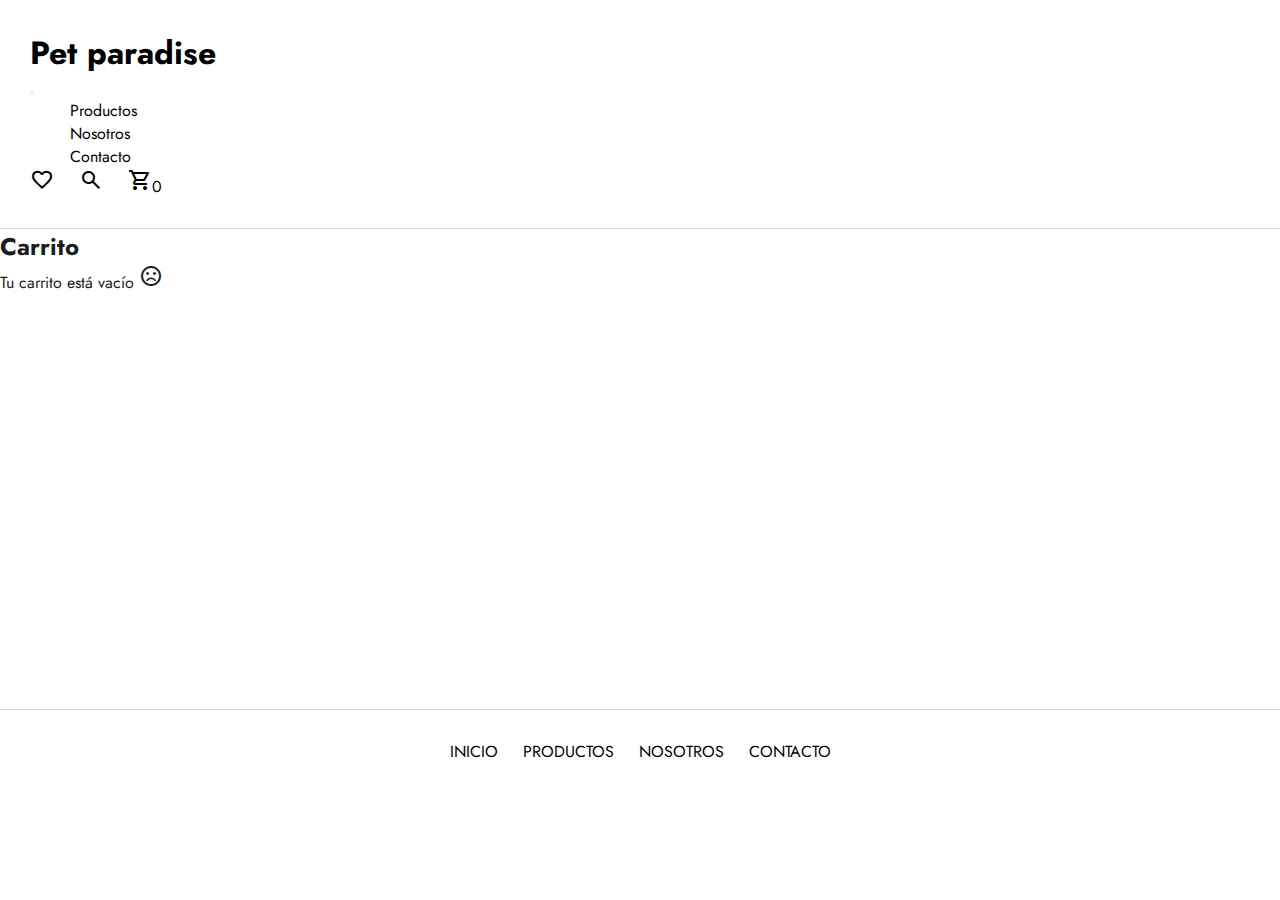
==== carrito.html @ ab6b268d "primer commit" ====
<!DOCTYPE html>
<html lang="en">
<head>
    <meta charset="UTF-8">
    <meta http-equiv="X-UA-Compatible" content="IE=edge">
    <meta name="viewport" content="width=device-width, initial-scale=1.0">
    <meta name="description" content="En nuestra tienda encontrarás todo lo necesario para el cuidado y bienestar de tus amigos peludos. Ofrecemos una amplia variedad de productos para perros, gatos, peces, aves y roedores, desde alimentación hasta juguetes y accesorios">
    <meta name="keywords" content="tienda de mascotas, mascotas, perros, gatos, peces, aves, roedores, alimentacion">
    <title>Pet paradise</title>
    <link rel="icon" type="image/x-icon" href="./img/25.png">
    <link href="https://cdn.jsdelivr.net/npm/bootstrap@5.2.3/dist/css/bootstrap.min.css" rel="stylesheet" integrity="sha384-rbsA2VBKQhggwzxH7pPCaAqO46MgnOM80zW1RWuH61DGLwZJEdK2Kadq2F9CUG65" crossorigin="anonymous">
    <link rel="stylesheet" href="./css/estilo.css">
    <link rel="preconnect" href="https://fonts.googleapis.com">
    <link rel="preconnect" href="https://fonts.gstatic.com" crossorigin>
    <link href="https://fonts.googleapis.com/css2?family=Jost:wght@400;500;700&display=swap" rel="stylesheet">
    <link rel="stylesheet" href="https://fonts.googleapis.com/css2?family=Material+Symbols+Outlined:opsz,wght,FILL,GRAD@48,400,0,0" />
    <link rel="stylesheet" href="./css/style.css">
</head>
<body>
    <header class="header">
        <nav class="navbar navbar-expand-lg bg-body-tertiary">
            <div class="container-fluid">
                <a class="navbar-brand" href="./index.html"><h1>Pet paradise</h1></a>
                <button class="navbar-toggler" type="button" data-bs-toggle="collapse" data-bs-target="#navbarSupportedContent" aria-controls="navbarSupportedContent" aria-expanded="false" aria-label="Toggle navigation">
                <span class="navbar-toggler-icon"></span>
                </button>
                <div class="collapse navbar-collapse" id="navbarSupportedContent">
                    <ul class="navbar-nav me-auto mb-2 mb-lg-0 nav2">
                        <li class="nav-item">
                        <a class="nav-link active" aria-current="page" href="./index.html">Productos</a>
                        </li>
                        <li class="nav-item">
                        <a class="nav-link" href="./pages/nosotros.html">Nosotros</a>
                        </li>
                        <li class="nav-item">
                        <a class="nav-link" href="./pages/contacto.html">Contacto</a>
                        </li>
                    </ul>
                    <div class="d-flex icons">
                        <a href="#"><span class="material-symbols-outlined">favorite</span></a>
                        <a href="#"><span class="material-symbols-outlined">search</span></a>
                        <a href="./carrito.html" class="boton-carrito "><span class="material-symbols-outlined">shopping_cart</span><span class="numerito position-absolute top-10 start-10 translate-middle badge rounded-pill bg-danger">0</span></a>

                    </div>
                </div>
            </div>
        </nav>
    </header>
    <main class="container">
        <h2 class="text-center m-5">Carrito</h2>
            <div class="contenedor-carrito">
                <p class="carrito-vacio ">
                    Tu carrito está vacío <span class="material-symbols-outlined">sentiment_dissatisfied</span>
                </p>

                <div class="carrito-productos disabled">
                    <div class="row align-items-center justify-content-between carrito-producto">
                        <div class="col">
                            <img src="./img/21.jpg" alt="" class="carrito-producto-imagen">
                        </div>
                        <div class="col nombre-producto">
                            <small>Nombre</small>
                            <h3>Producto 01</h3>
                        </div>
                        <div class="col cantidad-producto">
                            <small>Cantidad</small>
                            <h3>1</h3>
                        </div>
                        <div class="col precio-producto">
                            <small>Precio</small>
                            <h3>$1000</h3>
                        </div>
                        <div class="col subtotal-producto">
                            <small>Subtotal</small>
                            <h3>$1000</h3>
                        </div>
                        <div class="col-auto eliminar-producto">
                            <button class="carrito-producto-borrar"><span class="material-symbols-outlined">delete</span></button>
                        </div>
                        
                    </div>


                    <div class="carrito-acciones mt-5">
                        <div class="row justify-content-between ">
                            <div class="col-auto">
                              <button class="carrito-acciones-vaciar">Vaciar carrito</button>
                            </div>
                            <div class="col-auto align-self-end">
                                <div class="carrito-acciones-derecha">
                                    <div class="carrito-acciones-total">
                                            <p>Total:</p>
                                            <p id="total">$3000</p>
                                    </div>
                                    <button class="col carrito-acciones-comprar ">Comprar ahora</button>
                                </div>

                            </div>
                          </div>
                    </div>
                </div>
                <p class="carrito-comprado mt-2 disabled">
                    Muchas gracias por tu compra <span class="material-symbols-outlined">sentiment_very_satisfied</span>
                </p>
            </div>
    </main>
    <footer class="footer">
        <nav class="nav">
            <ul class="footer__nav">
                <li><a href="./index.html">Inicio</a></li>
                <li><a href="./pages/productos.html">Productos</a></li>
                <li><a href="./pages/nosotros.html">Nosotros</a></li>
                <li><a href="./pages/contacto.html">Contacto</a></li>
            </ul>
        </nav>
    </footer>

    <script src="https://cdn.jsdelivr.net/npm/bootstrap@5.2.3/dist/js/bootstrap.bundle.min.js" integrity="sha384-kenU1KFdBIe4zVF0s0G1M5b4hcpxyD9F7jL+jjXkk+Q2h455rYXK/7HAuoJl+0I4" crossorigin="anonymous"></script>
    <script src="./js/main.js"></script>
</body>
</html>
---- css/estilo.css ----
* {
  margin: 0;
  padding: 0;
  box-sizing: border-box;
}

ul {
  list-style-type: none;
}

body {
  font-family: "Jost", sans-serif;
  color: #1C1D21;
}

.card {
  border: 0;
}

.card2 {
  padding: 20px;
  border: 0;
  text-align: center;
  align-items: center;
}

.card2 img {
  border-radius: 100%;
  width: 100px;
}

.header {
  border-bottom: 1px solid #D9D9D9;
  padding: 30px;
}

.cards {
  margin-top: 30px;
}

.icons a {
  margin-right: 20px;
}

.nav2 a {
  margin-left: 40px;
}

.nosotros__imagen {
  width: 100%;
}

.boton__enviar {
  background-color: #A288A6;
  color: white;
}

.hovericons {
  position: absolute;
  opacity: 0;
  transition: all 0.5s ease-out;
}

.hovericons a {
  display: block;
  background-color: white;
  border-radius: 100%;
  padding: 10px;
  display: flex;
  margin-top: 10px;
}

.card:hover .hovericons {
  opacity: 1;
  margin-left: 10px;
}

a {
  text-decoration: none;
  color: black;
}
a:hover {
  color: #CCBCBC;
}

.hero {
  background-image: url("../img/02.jpg");
  background-repeat: no-repeat;
  background-position: center center;
  height: 400px;
  background-size: cover;
  margin-bottom: 30px;
  display: flex;
  align-items: center;
}
.hero__text {
  margin-left: 40px;
  display: none;
}
.hero__title {
  color: #fff;
  width: 30%;
}
.hero__link {
  background-color: #A288A6;
  color: white;
  display: inline-block;
  padding: 10px;
  margin-top: 10px;
}

.pagina_productos {
  background-image: url("../img/10.jpg");
}

.pagina_contacto {
  background-image: url("../img/23.jpg");
}

.nav {
  text-transform: uppercase;
  text-align: center;
}
.nav li {
  display: block;
  padding: 10px;
}

.footer {
  border-top: 1px solid #D9D9D9;
  padding: 30px;
  margin-top: 30px;
  display: flex;
  justify-content: center;
  align-items: center;
}
.footer__nav {
  padding-left: 0;
}

@media (min-width: 768px) {
  .hero__text {
    display: inline;
  }
  .nav li {
    display: inline;
  }
}
@media (max-width: 768px) {
  .row {
    flex-direction: column;
  }
  .col {
    width: 100vw;
  }
  .texto__nosotros {
    padding: 20px;
    text-align: center;
  }
}/*# sourceMappingURL=estilo.css.map */
---- css/style.css ----
.carrito-acciones-derecha {
    display: flex;
    gap: 5px;
}
.carrito-acciones-total {
    padding:5px;
    display: flex;
    align-items: center;
}

.carrito-acciones-total p {
        margin-top: auto;
        margin-bottom: auto;
}

.card-agregar, .carrito-acciones-comprar  {
    background-color: #A288A6;
    color:white;
    padding: 5px;
    border:0;
    border-radius:3px;
}

.carrito-acciones-vaciar {
    border: 1px solid #A288A6;
    border-radius:3px;
    padding: 5px;
    color:#A288A6;
    background-color:white;
}

.carrito-producto-imagen {
    width: 4rem;
}

.carrito-producto {
    background-color:#f8f8f8;
    padding:5px;
}

.carrito-producto-borrar {
    border: 1px solid #A288A6;
    border-radius: 3px;
    padding:10px;
    color: #A288A6;
}

.disabled {
    display: none;
}

.container {
    min-height: 50vh;
}

.nav-button {
    background-color: transparent;
    margin:0;
    padding: 0;
    border:0;

}

.nav-button.active {
    color:red;
}
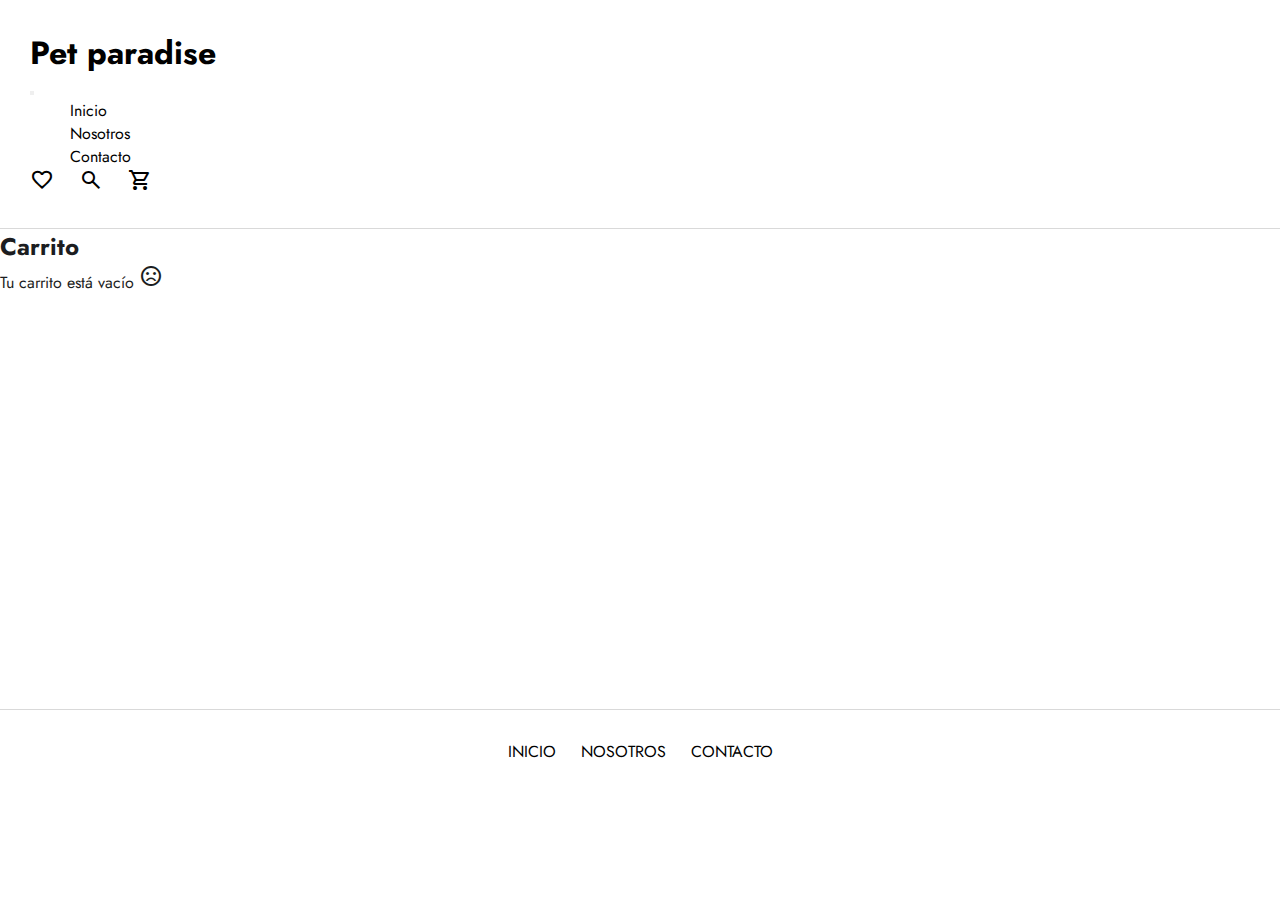
==== commit 90cef8f3: "más javascript" ====
--- a/carrito.html
+++ b/carrito.html
@@ -27,20 +27,19 @@
                 <div class="collapse navbar-collapse" id="navbarSupportedContent">
                     <ul class="navbar-nav me-auto mb-2 mb-lg-0 nav2">
                         <li class="nav-item">
-                        <a class="nav-link active" aria-current="page" href="./index.html">Productos</a>
+                        <a class="nav-link" href="./index.html">Inicio</a>
                         </li>
                         <li class="nav-item">
-                        <a class="nav-link" href="./pages/nosotros.html">Nosotros</a>
+                        <a class="nav-link" href="/#">Nosotros</a>
                         </li>
                         <li class="nav-item">
-                        <a class="nav-link" href="./pages/contacto.html">Contacto</a>
+                        <a class="nav-link" href="/#">Contacto</a>
                         </li>
                     </ul>
                     <div class="d-flex icons">
                         <a href="#"><span class="material-symbols-outlined">favorite</span></a>
                         <a href="#"><span class="material-symbols-outlined">search</span></a>
-                        <a href="./carrito.html" class="boton-carrito "><span class="material-symbols-outlined">shopping_cart</span><span class="numerito position-absolute top-10 start-10 translate-middle badge rounded-pill bg-danger">0</span></a>
-
+                        <a href="./carrito.html" class="boton-carrito"><span class="material-symbols-outlined">shopping_cart</span></a>
                     </div>
                 </div>
             </div>
@@ -49,42 +48,19 @@
     <main class="container">
         <h2 class="text-center m-5">Carrito</h2>
             <div class="contenedor-carrito">
-                <p class="carrito-vacio ">
+                <p id="carrito-vacio" class="carrito-vacio ">
                     Tu carrito está vacío <span class="material-symbols-outlined">sentiment_dissatisfied</span>
                 </p>
 
-                <div class="carrito-productos disabled">
-                    <div class="row align-items-center justify-content-between carrito-producto">
-                        <div class="col">
-                            <img src="./img/21.jpg" alt="" class="carrito-producto-imagen">
-                        </div>
-                        <div class="col nombre-producto">
-                            <small>Nombre</small>
-                            <h3>Producto 01</h3>
-                        </div>
-                        <div class="col cantidad-producto">
-                            <small>Cantidad</small>
-                            <h3>1</h3>
-                        </div>
-                        <div class="col precio-producto">
-                            <small>Precio</small>
-                            <h3>$1000</h3>
-                        </div>
-                        <div class="col subtotal-producto">
-                            <small>Subtotal</small>
-                            <h3>$1000</h3>
-                        </div>
-                        <div class="col-auto eliminar-producto">
-                            <button class="carrito-producto-borrar"><span class="material-symbols-outlined">delete</span></button>
-                        </div>
-                        
-                    </div>
+                <div id="carrito-productos" class="carrito-productos disabled">
+        
 
-
-                    <div class="carrito-acciones mt-5">
+                </div>
+                
+                    <div id="carrito-acciones" class="carrito-acciones mt-5">
                         <div class="row justify-content-between ">
                             <div class="col-auto">
-                              <button class="carrito-acciones-vaciar">Vaciar carrito</button>
+                              <button id ="carrito-acciones-vaciar" class="carrito-acciones-vaciar">Vaciar carrito</button>
                             </div>
                             <div class="col-auto align-self-end">
                                 <div class="carrito-acciones-derecha">
@@ -92,14 +68,13 @@
                                             <p>Total:</p>
                                             <p id="total">$3000</p>
                                     </div>
-                                    <button class="col carrito-acciones-comprar ">Comprar ahora</button>
+                                    <button id="carrito-acciones-comprar" class="col carrito-acciones-comprar ">Comprar ahora</button>
                                 </div>
 
                             </div>
-                          </div>
+                        </div>
                     </div>
-                </div>
-                <p class="carrito-comprado mt-2 disabled">
+                <p id="carrito-comprado" class="carrito-comprado mt-2 disabled">
                     Muchas gracias por tu compra <span class="material-symbols-outlined">sentiment_very_satisfied</span>
                 </p>
             </div>
@@ -108,14 +83,13 @@
         <nav class="nav">
             <ul class="footer__nav">
                 <li><a href="./index.html">Inicio</a></li>
-                <li><a href="./pages/productos.html">Productos</a></li>
-                <li><a href="./pages/nosotros.html">Nosotros</a></li>
-                <li><a href="./pages/contacto.html">Contacto</a></li>
+                <li><a href="/#">Nosotros</a></li>
+                <li><a href="/#">Contacto</a></li>
             </ul>
         </nav>
     </footer>
 
     <script src="https://cdn.jsdelivr.net/npm/bootstrap@5.2.3/dist/js/bootstrap.bundle.min.js" integrity="sha384-kenU1KFdBIe4zVF0s0G1M5b4hcpxyD9F7jL+jjXkk+Q2h455rYXK/7HAuoJl+0I4" crossorigin="anonymous"></script>
-    <script src="./js/main.js"></script>
+    <script src="./js/carrito.js"></script>
 </body>
 </html>--- a/css/style.css
+++ b/css/style.css
@@ -4,6 +4,7 @@
 }
 .carrito-acciones-total {
     padding:5px;
+    gap: 5px;
     display: flex;
     align-items: center;
 }
@@ -62,5 +63,15 @@
 }
 
 .nav-button.active {
-    color:red;
+    border-bottom: 1px solid #A288A6;
+    color: #A288A6;
+}
+
+.nav-button {
+    padding:5px;
+    margin-right:10px;
+}
+
+h3 {
+    font-size: 15px;
 }